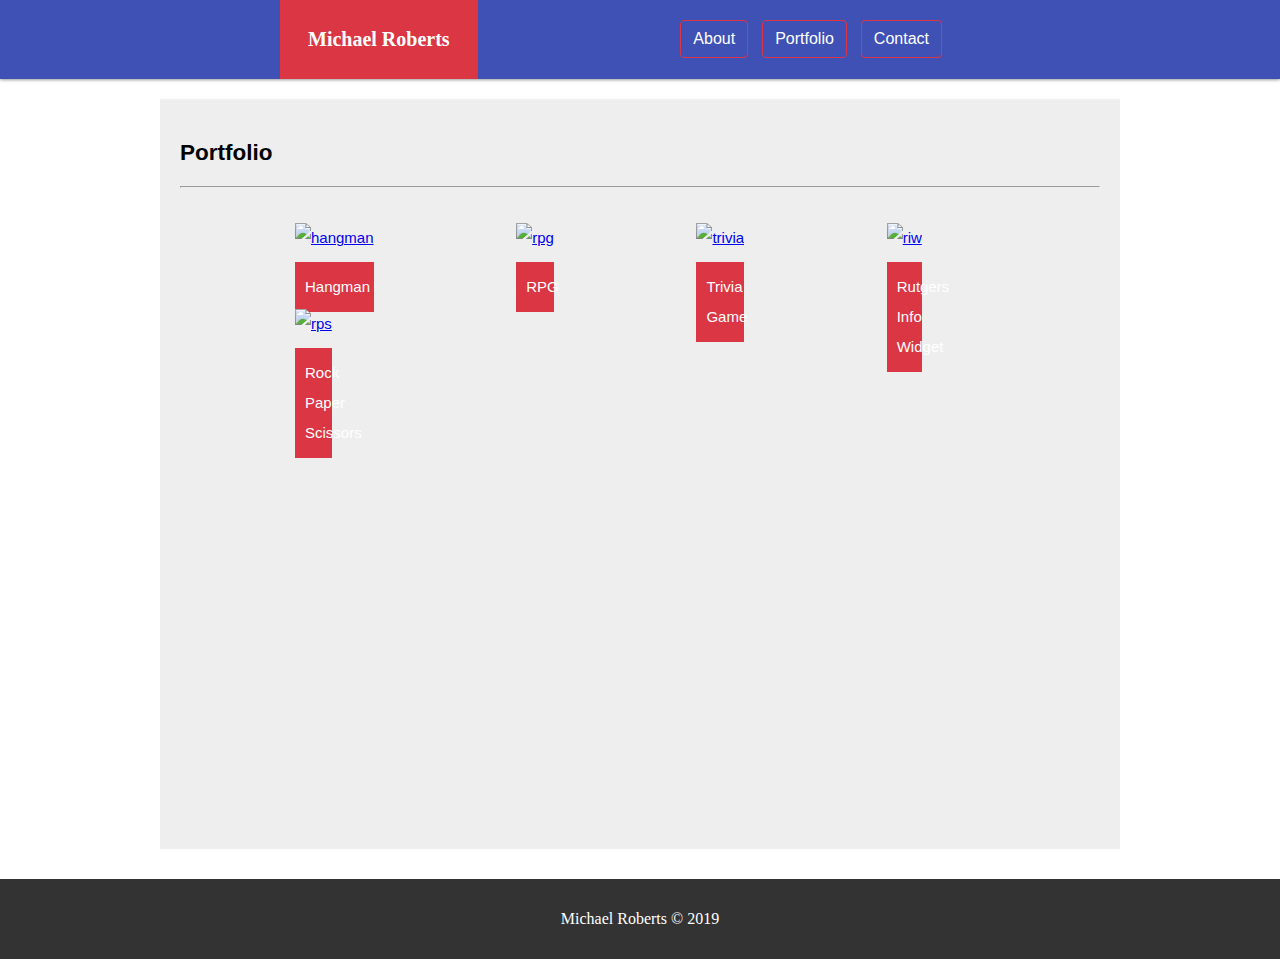
==== portfolio.html @ 1b2f9c06 "Added media queries for max-widths:1170px, 980px, & 880px" ====
<!DOCTYPE html>
<html>
  <head>
    <meta charset="utf-8">
    <meta http-equiv="X-UA-Compatible" content="IE=edge">
    <meta name="viewport" content="width=device-width, initial-scale=1">
    <Title>Portfolio</Title>
    <link rel="stylesheet" type="text/css" href="assets/css/element.css">
    <link rel="stylesheet" type="text/css" href="assets/css/class.css">
    <link rel="stylesheet" type="text/css" href="assets/css/id.css">
    <link rel="stylesheet" type="text/css" href="assets/css/button.css">
  </head>
  <body>
    <header class="site-header clearfix">
      <h1>Michael Roberts</h1>
      <nav class="main-nav">
        <ul>
          <li>
            <button type="button" class="btn btn-outline-danger">
              <a href="index.html">About</a>
            </button>
          </li>
          
          <li>
            <button type="button" class="btn btn-outline-danger">
              <a href="portfolio.html">Portfolio</a>
            </button>
          </li>
          
          <li>
            <button type="button" class="btn btn-outline-danger">
              <a href="contact.html">Contact</a>
            </button>
          </li>
        </ul>
      </nav>
    </header>
    <main>
      <section class="portfolio-content">
          <h2>Portfolio</h2>
          <hr>
          <a href="<link>">
            <p>Hangman</p>
              <img src="https://11points.com/wp-content/uploads/2012/09/dominatehangman-1600.jpg" height="150px" width="auto" alt="hangman">
          </a>
          <a href="<link>">
              <p>RPG</p>
                <img src="http://michibiku.com/wp-content/uploads/2017/07/pictlogica-final-fantasy-party-e1500899088862-800x445.png" height="150px" width="auto" alt="rpg">
          </a>
          <a href="<link>">
              <p>Trivia Game</p>
                <img src="http://www.sporcle.com/blog/wp-content/uploads/2018/10/1-48.jpg" height="150px" width="auto" alt="trivia">
          </a>
          <a href="<link>">
              <p>Rutgers Info Widget</p>
                <img src="https://www.hostinger.com/tutorials/wp-content/uploads/sites/2/2017/06/How-to-Create-Custom-Widget-in-WordPress.jpg" height="150px" width="275px" alt="riw">
          </a>
          <a href="<link>">
              <p>Rock Paper Scissors</p>
                <img src="https://wp-assets.futurism.com/2014/05/rock-paper-scissors.jpg" height="150px" width="300px" alt="rps">
          </a>
      </section>
    </main>
    <footer id="footer" class="main-footer clearfix">
      <p class="copyright">
        Michael Roberts &copy; 2019
      </p>
    </footer>
</body>
</html>
---- assets/css/element.css ----
body {
  margin: auto;
  height: auto;
  padding: auto;
  background: url(https://designshack.net/wp-content/uploads/best-watercolor-backgrounds.jpg);
  background-size: cover;
}

p {
padding: 10px;
}

/* Contact CSS */
* {
  box-sizing: border-box;
}

input[type=text], select, textarea {
  width: 100%;
  padding: 12px;
  border: 1px solid #ccc;
  margin-top: 6px;
  margin-bottom: 16px;
  resize: vertical;
}

input[type=submit] {
  background-color: rgb(71, 156, 212);
  color: white;
  padding: 12px 20px;
  border: none;
  cursor: pointer;
}

input[type=submit]:hover {
  background-color: #DA3643;
}
---- assets/css/class.css ----
.clearfix:after {
  visibility: hidden;
  display: block;
  font-size: 0;
  content: " ";
  clear: both;
  height: 0;
  }
  .clearfix { 
    display: inline-block; 
  }
  
  * html .clearfix { 
    height: 1%; 
  }
  
  .clearfix { 
    display: block; 
  }
  
  .site-header {
  background:#3f51b5;
  color: #fff;
  box-shadow: 0 1px 3px #999;
  margin: auto;
  font-family: 'Georgia', Times, Times New Roman, serif;
  }
  
  .site-header h1 {
  margin: 0;
  font-size: 20px;
  float: left;
  background: #DA3643;
  position: relative;
  padding: 28px;
  left: 280px;
  }
  
  .main-nav {
  float: right;
  position: relative;
  padding: 20px;
  right: 313px;
  }
  
  .main-nav ul {
  margin: 0px;
  list-style: none;
  }
  
  .main-nav ul li {
  display: inline;
  margin: 5px;
  }
  
  .main-nav ul li a {
  text-decoration: none;
  color: #fff;
  }
  
  .main-content {
  background:#eee;
  width: 960px;
  height: 600px;
  padding: 20px;
  margin: auto;
  margin-top: 20px;
  margin-bottom: 30px;
  font-size: 15px;
  line-height: 30px;
  font-family: 'Arial', 'Helvetica Neue', Helvetica, sans-serif;
  }
  
  .main-content h2 {
  margin-top: 0;
  }
  
  .about-img {
  height: 190px;
  width:auto;
  float: left;
    }
  
  
  .main-footer {
  background: #333;
  color: #fff;
  padding: 5px 5%;
  text-align: center;
  margin: auto;
  }
  
  /* Contact CSS */
  .container {
  border-radius: 5px;
  background-color: #f2f2f2;
  padding: 10px;
  }

  
/* portfolio css */
.portfolio-content {
  background:#eee;
  width: 960px;
  height: 750px;
  padding: 20px;
  margin: auto;
  margin-top: 20px;
  margin-bottom: 30px;
  font-size: 15px;
  line-height: 30px;
  font-family: 'Arial', 'Helvetica Neue', Helvetica, sans-serif;
  }

.portfolio-content p {
  position: absolute;
  width: 100%;
  top: 80%;
  text-align: center;
  background-color: #DA3643;
  color: white;
}

.portfolio-content a {
  position: relative;
  margin: 3%;
  margin-left: 115px;
  float: left;
}

/* Button CSS */
.btn {
  display: inline-block;
  font-weight: 400;
  color: #212529;
  text-align: center;
  vertical-align: middle;
  -webkit-user-select: none;
  -moz-user-select: none;
  -ms-user-select: none;
  user-select: none;
  background-color: transparent;
  border: 1px solid transparent;
  padding: 0.375rem 0.75rem;
  font-size: 1rem;
  line-height: 1.5;
  border-radius: 0.25rem;
  transition: color 0.15s ease-in-out, background-color 0.15s ease-in-out, border-color 0.15s ease-in-out, box-shadow 0.15s ease-in-out;
}

.btn-outline-danger {
  color: #dc3545;
  border-color: #dc3545;
}

.btn-outline-danger:hover {
  color: #fff;
  background-color: #dc3545;
  border-color: #dc3545;
}

.btn-outline-danger:focus, .btn-outline-danger.focus {
  box-shadow: 0 0 0 0.2rem rgba(220, 53, 69, 0.5);
}

.btn-outline-danger.disabled, .btn-outline-danger:disabled {
  color: #dc3545;
  background-color: transparent;
}

.btn-outline-danger:not(:disabled):not(.disabled):active, .btn-outline-danger:not(:disabled):not(.disabled).active,
.show > .btn-outline-danger.dropdown-toggle {
  color: #fff;
  background-color: #dc3545;
  border-color: #dc3545;
}

.btn-outline-danger:not(:disabled):not(.disabled):active:focus, .btn-outline-danger:not(:disabled):not(.disabled).active:focus,
.show > .btn-outline-danger.dropdown-toggle:focus {
  box-shadow: 0 0 0 0.2rem rgba(220, 53, 69, 0.5);
}
---- assets/css/id.css ----
/* about image css */
#container{
    width: 400px;
}
#floated{
    float: left;
    width: 150px;
}
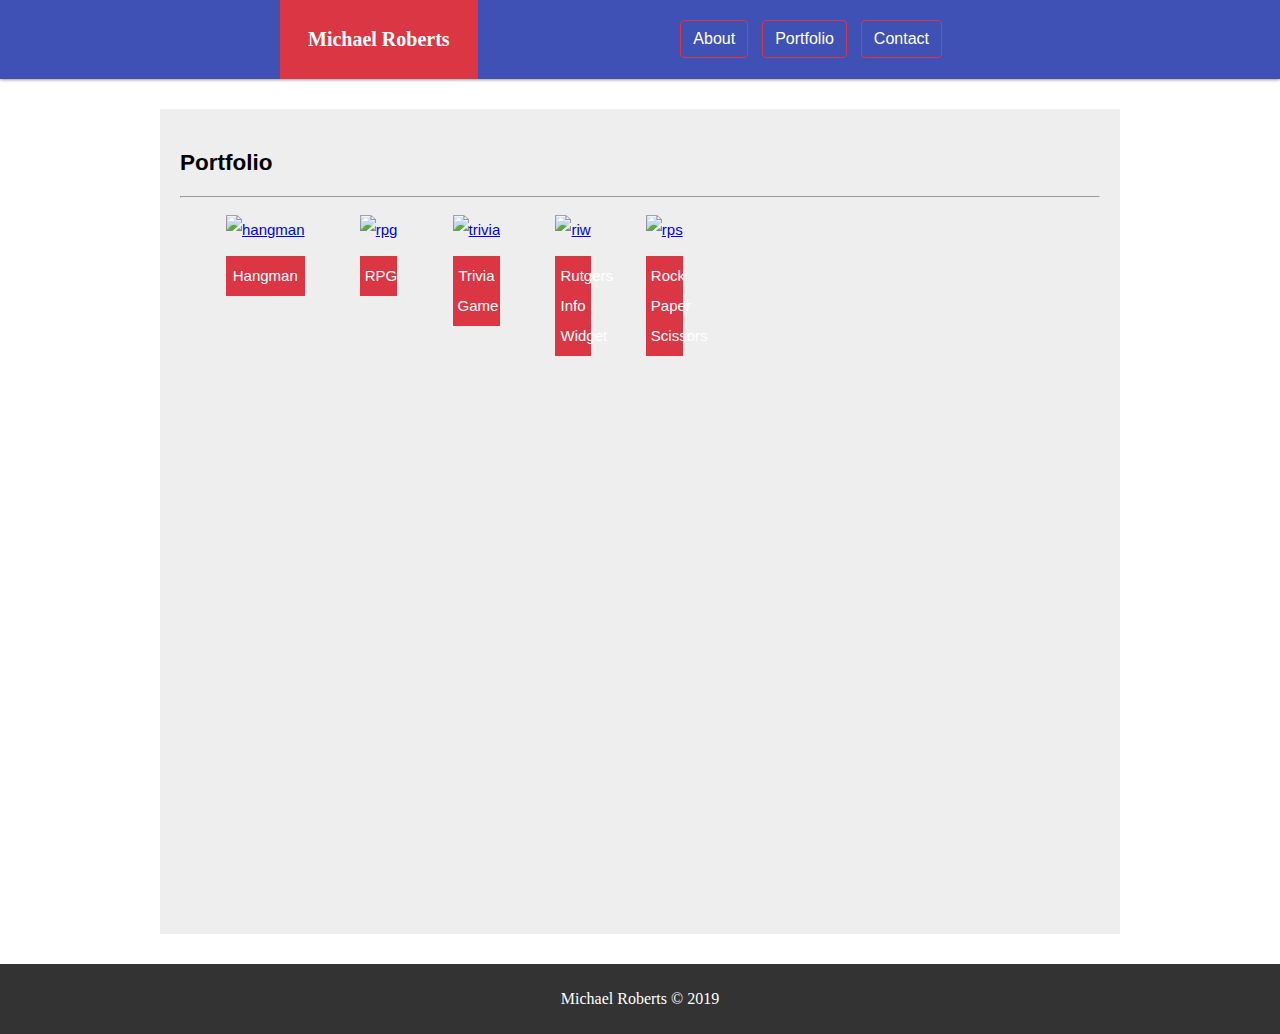
==== commit 0830fbf1: "Adjusted portofolio image's & text's height, width, and margins" ====
--- a/portfolio.html
+++ b/portfolio.html
@@ -9,6 +9,7 @@
     <link rel="stylesheet" type="text/css" href="assets/css/class.css">
     <link rel="stylesheet" type="text/css" href="assets/css/id.css">
     <link rel="stylesheet" type="text/css" href="assets/css/button.css">
+    <link rel="stylesheet" type="text/css" href="assets/css/media.css">
   </head>
   <body>
     <header class="site-header clearfix">
@@ -41,23 +42,23 @@
           <hr>
           <a href="<link>">
             <p>Hangman</p>
-              <img src="https://11points.com/wp-content/uploads/2012/09/dominatehangman-1600.jpg" height="150px" width="auto" alt="hangman">
+            <img src="https://11points.com/wp-content/uploads/2012/09/dominatehangman-1600.jpg" height="150px" width="auto" alt="hangman">
           </a>
           <a href="<link>">
-              <p>RPG</p>
-                <img src="http://michibiku.com/wp-content/uploads/2017/07/pictlogica-final-fantasy-party-e1500899088862-800x445.png" height="150px" width="auto" alt="rpg">
+            <p>RPG</p>
+            <img src="http://michibiku.com/wp-content/uploads/2017/07/pictlogica-final-fantasy-party-e1500899088862-800x445.png" height="150px" width="auto" alt="rpg">
           </a>
           <a href="<link>">
-              <p>Trivia Game</p>
-                <img src="http://www.sporcle.com/blog/wp-content/uploads/2018/10/1-48.jpg" height="150px" width="auto" alt="trivia">
+            <p>Trivia Game</p>
+            <img src="http://www.sporcle.com/blog/wp-content/uploads/2018/10/1-48.jpg" height="150px" width="auto" alt="trivia">
           </a>
           <a href="<link>">
-              <p>Rutgers Info Widget</p>
-                <img src="https://www.hostinger.com/tutorials/wp-content/uploads/sites/2/2017/06/How-to-Create-Custom-Widget-in-WordPress.jpg" height="150px" width="275px" alt="riw">
+            <p>Rutgers Info Widget</p>
+            <img src="https://www.hostinger.com/tutorials/wp-content/uploads/sites/2/2017/06/How-to-Create-Custom-Widget-in-WordPress.jpg" height="150px" width="275px" alt="riw">
           </a>
           <a href="<link>">
-              <p>Rock Paper Scissors</p>
-                <img src="https://wp-assets.futurism.com/2014/05/rock-paper-scissors.jpg" height="150px" width="300px" alt="rps">
+            <p>Rock Paper Scissors</p>
+            <img src="https://wp-assets.futurism.com/2014/05/rock-paper-scissors.jpg" height="150px" width="300px" alt="rps">
           </a>
       </section>
     </main>
--- a/assets/css/element.css
+++ b/assets/css/element.css
@@ -7,7 +7,7 @@
 }
 
 p {
-padding: 10px;
+padding: 5px;
 }
 
 /* Contact CSS */
--- a/assets/css/class.css
+++ b/assets/css/class.css
@@ -64,7 +64,7 @@
   height: 600px;
   padding: 20px;
   margin: auto;
-  margin-top: 20px;
+  margin-top: 0px;
   margin-bottom: 30px;
   font-size: 15px;
   line-height: 30px;
@@ -78,8 +78,7 @@
   .about-img {
   height: 190px;
   width:auto;
-  float: left;
-    }
+      }
   
   
   .main-footer {
@@ -102,10 +101,10 @@
 .portfolio-content {
   background:#eee;
   width: 960px;
-  height: 750px;
+  height: 825px;
   padding: 20px;
   margin: auto;
-  margin-top: 20px;
+  margin-top: 30px;
   margin-bottom: 30px;
   font-size: 15px;
   line-height: 30px;
@@ -115,16 +114,24 @@
 .portfolio-content p {
   position: absolute;
   width: 100%;
-  top: 80%;
+  top: 85%;
   text-align: center;
   background-color: #DA3643;
   color: white;
 }
 
+.portfolio-content img {
+  width: 390px;
+  height: 170px;
+  position: relative;
+}
+
 .portfolio-content a {
   position: relative;
+  left: 2%;
   margin: 3%;
-  margin-left: 115px;
+  margin-top: 1%;
+  margin-bottom: 5%;
   float: left;
 }
 
--- a/assets/css/media.css
+++ b/assets/css/media.css
@@ -0,0 +1,101 @@
+@media screen and (max-width: 1125px) {
+
+    .site-header h1 {
+        left: 100px;
+    }
+
+    .main-nav {
+        right:100px;
+    }
+    
+}
+
+@media screen and (max-width: 980px) {
+
+    .site-header h1 {
+        left: 5%;
+    }
+
+    .main-nav {
+        right:5%;
+    }
+
+    .main-content {
+        line-height: auto;
+        margin-bottom: 80%;
+        margin-left: 5%;
+        width: 57%;
+        font-size: 12px;
+        height: 10%;
+    }
+
+    .portfolio-content {
+        margin-bottom: 80%;
+        margin-left: 5%;
+        width: 60%;
+     }
+
+    .portfolio-content a {
+        right:1%;
+    }
+
+}
+
+@media screen and (max-width: 768px) {
+
+    .site-header h1 {
+        left: 5%;
+    }
+
+    .main-nav {
+        right:5%;
+    }
+
+    .main-content {
+        line-height: auto;
+        margin-left: 5%;
+        margin-bottom: 10%;
+        width: 87%;
+        height: 10%;
+    }
+
+    .portfolio-content {
+        margin-left: 5%;
+        margin-bottom: 10%;
+        width: 87%;
+        height: 10%;
+    }
+
+}
+
+@media screen and (max-width: 640px) {
+
+    .site-header h1 {
+        margin-right: 10%;
+        width: 100%;
+        text-align: center;
+        left:0%;
+    }
+
+    .main-nav {
+        width: 100%;
+        text-align: center;
+    }
+
+    .main-content {
+        line-height: auto;
+        margin: 5% 6%;
+        width: 87%;
+        font-size: 12px;
+        height: 10%;
+    }
+
+    .portfolio-content {
+        line-height: auto;
+        margin: 5% 6%;
+        width: 87%;
+        font-size: 12px;
+        height: 10%;
+    }
+
+}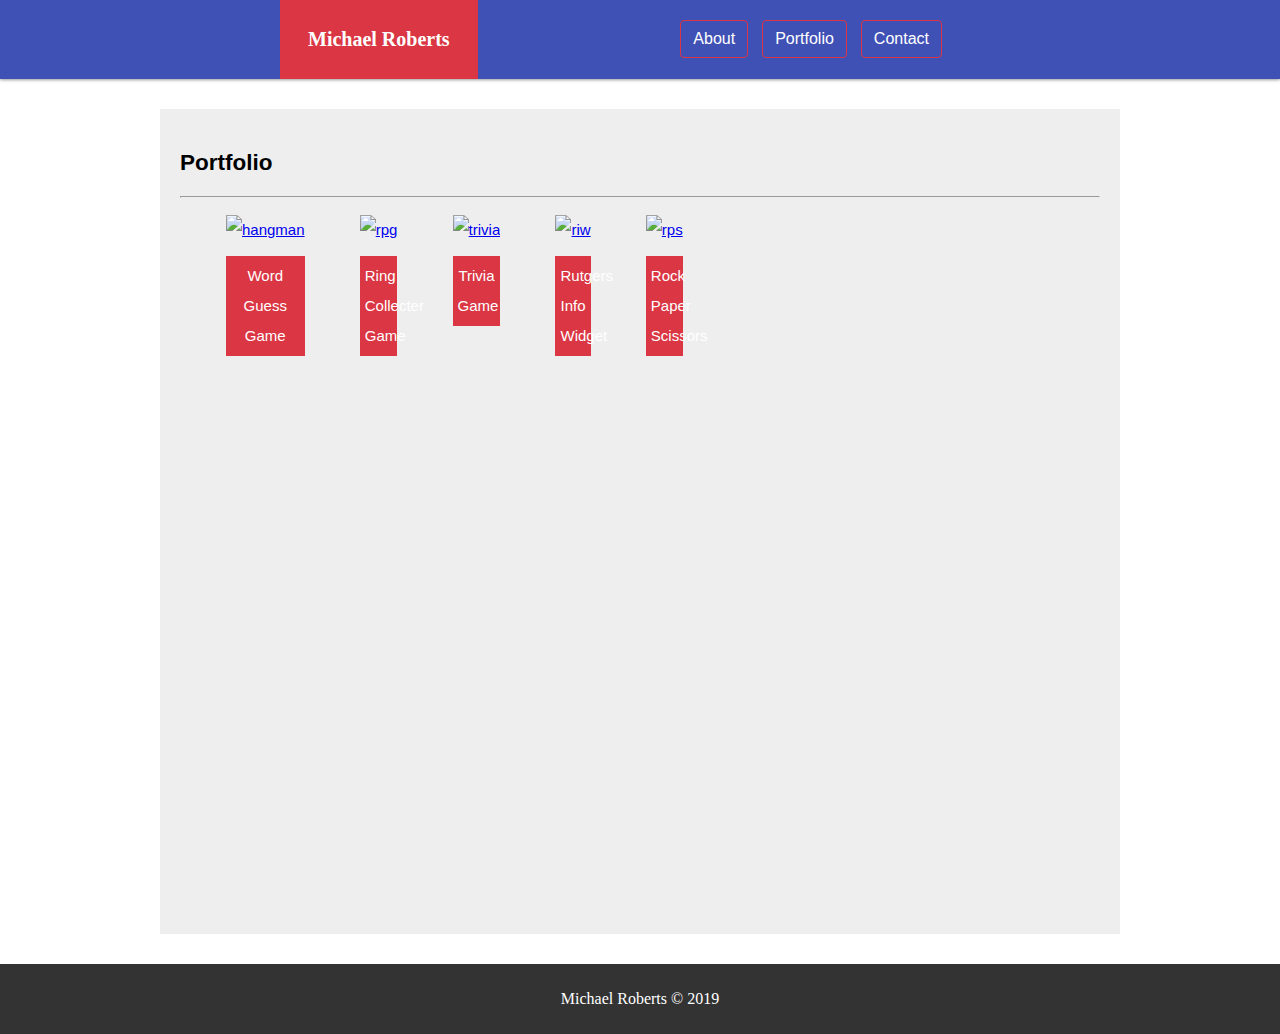
==== commit 8555cf05: "Added links for word guess game and ring collecter game" ====
--- a/portfolio.html
+++ b/portfolio.html
@@ -40,12 +40,12 @@
       <section class="portfolio-content">
           <h2>Portfolio</h2>
           <hr>
-          <a href="<link>">
-            <p>Hangman</p>
+          <a href="https://mike881205.github.io/Word-Guess-Game/">
+            <p>Word Guess Game</p>
             <img src="https://11points.com/wp-content/uploads/2012/09/dominatehangman-1600.jpg" height="150px" width="auto" alt="hangman">
           </a>
-          <a href="<link>">
-            <p>RPG</p>
+          <a href="https://mike881205.github.io/unit-4-game/">
+            <p>Ring Collecter Game</p>
             <img src="http://michibiku.com/wp-content/uploads/2017/07/pictlogica-final-fantasy-party-e1500899088862-800x445.png" height="150px" width="auto" alt="rpg">
           </a>
           <a href="<link>">
--- a/assets/css/class.css
+++ b/assets/css/class.css
@@ -64,8 +64,8 @@
   height: 600px;
   padding: 20px;
   margin: auto;
-  margin-top: 0px;
-  margin-bottom: 30px;
+  margin-top: 3%;
+  margin-bottom: 3%;
   font-size: 15px;
   line-height: 30px;
   font-family: 'Arial', 'Helvetica Neue', Helvetica, sans-serif;
--- a/assets/css/media.css
+++ b/assets/css/media.css
@@ -36,7 +36,12 @@
      }
 
     .portfolio-content a {
-        right:1%;
+        left: 0%;
+        margin-bottom: 10%;
+    }
+
+    .portfolio-content img {
+        width: 236px;
     }
 
 }
@@ -60,10 +65,20 @@
     }
 
     .portfolio-content {
+        margin-bottom: 80%;
         margin-left: 5%;
+        width: 87%;
+        height: 845px;
+     }
+
+    .portfolio-content a {
+        left: 0%;
         margin-bottom: 10%;
-        width: 87%;
-        height: 10%;
+        margin: 5%;
+    }
+
+    .portfolio-content img {
+        width: 236px;
     }
 
 }
@@ -91,11 +106,20 @@
     }
 
     .portfolio-content {
-        line-height: auto;
-        margin: 5% 6%;
+        margin-bottom: 80%;
+        margin-left: 5%;
         width: 87%;
-        font-size: 12px;
-        height: 10%;
+        height: 1275px;
+     }
+
+    .portfolio-content a {
+        left: 0%;
+        margin-bottom: 10%;
+        margin: 5%;
+    }
+
+    .portfolio-content img {
+        width: 450px;
     }
 
 }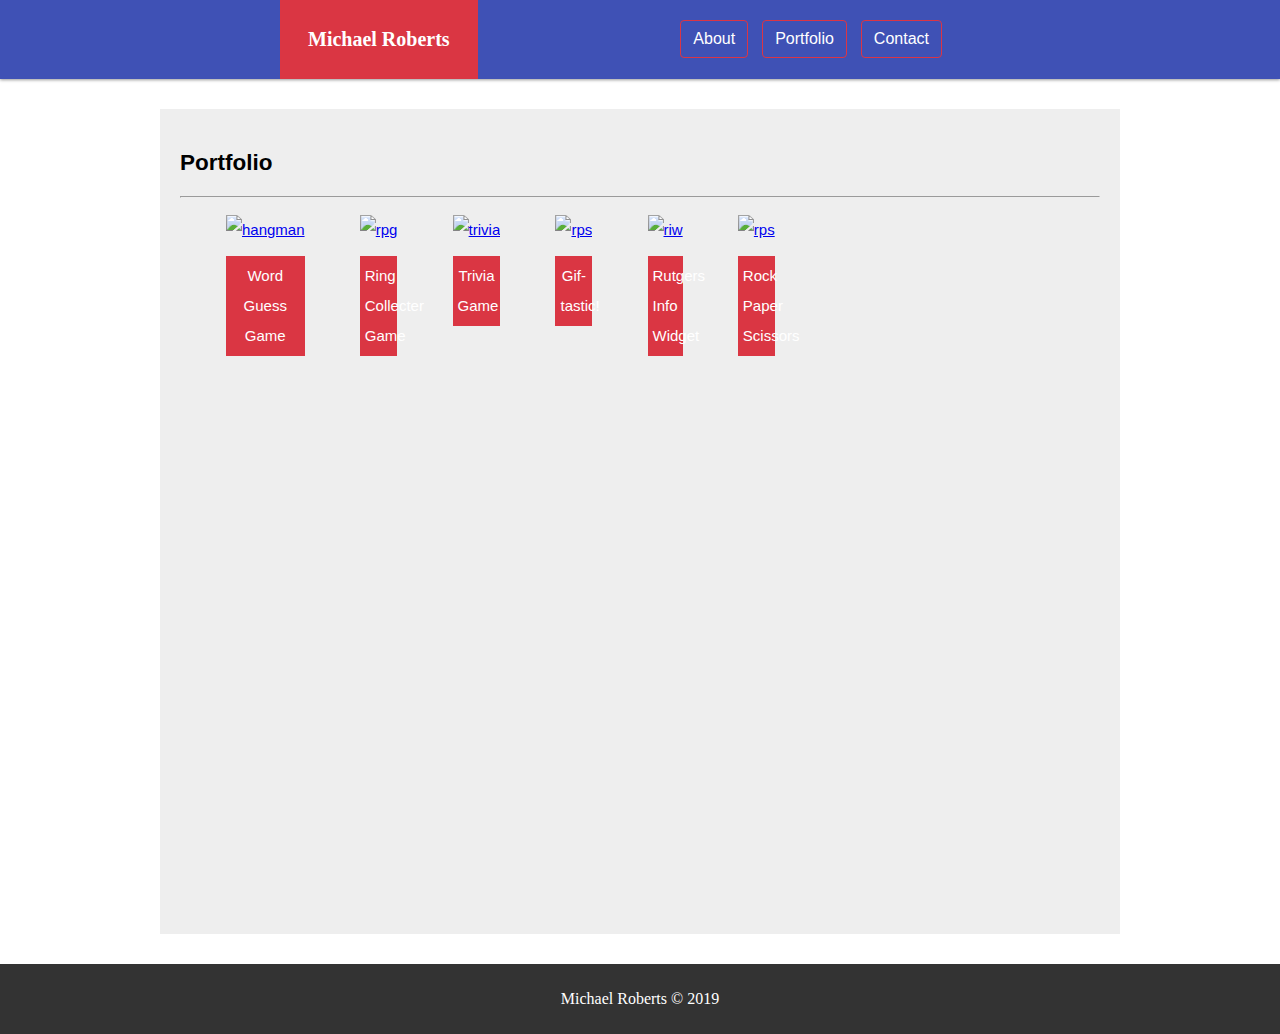
==== commit e3d45075: "added gif homework link" ====
--- a/portfolio.html
+++ b/portfolio.html
@@ -42,15 +42,19 @@
           <hr>
           <a href="https://mike881205.github.io/Word-Guess-Game/">
             <p>Word Guess Game</p>
-            <img src="https://11points.com/wp-content/uploads/2012/09/dominatehangman-1600.jpg" height="150px" width="auto" alt="hangman">
+            <img src="https://www.screengeek.net/wp-content/uploads/2018/10/jason-voorhees.jpg" height="150px" width="auto" alt="hangman">
           </a>
           <a href="https://mike881205.github.io/unit-4-game/">
             <p>Ring Collecter Game</p>
-            <img src="http://michibiku.com/wp-content/uploads/2017/07/pictlogica-final-fantasy-party-e1500899088862-800x445.png" height="150px" width="auto" alt="rpg">
+            <img src="https://store.playstation.com/store/api/chihiro/00_09_000/container/LB/en/999/EP0177-CUSA07010_00-AV00000000000001/1536296795000/image?w=240&h=240&bg_color=000000&opacity=100&_version=00_09_000" height="150px" width="auto" alt="rpg">
           </a>
-          <a href="<link>">
+          <a href="https://mike881205.github.io/TriviaGame/">
             <p>Trivia Game</p>
             <img src="http://www.sporcle.com/blog/wp-content/uploads/2018/10/1-48.jpg" height="150px" width="auto" alt="trivia">
+          </a>
+          <a href="https://mike881205.github.io/Giphy_Homework/">
+            <p>Gif-tastic!</p>
+            <img src="https://i.pinimg.com/originals/1c/ae/5e/1cae5e03b7781f94ea96e5687539ade5.jpg" height="150px" width="300px" alt="rps">
           </a>
           <a href="<link>">
             <p>Rutgers Info Widget</p>
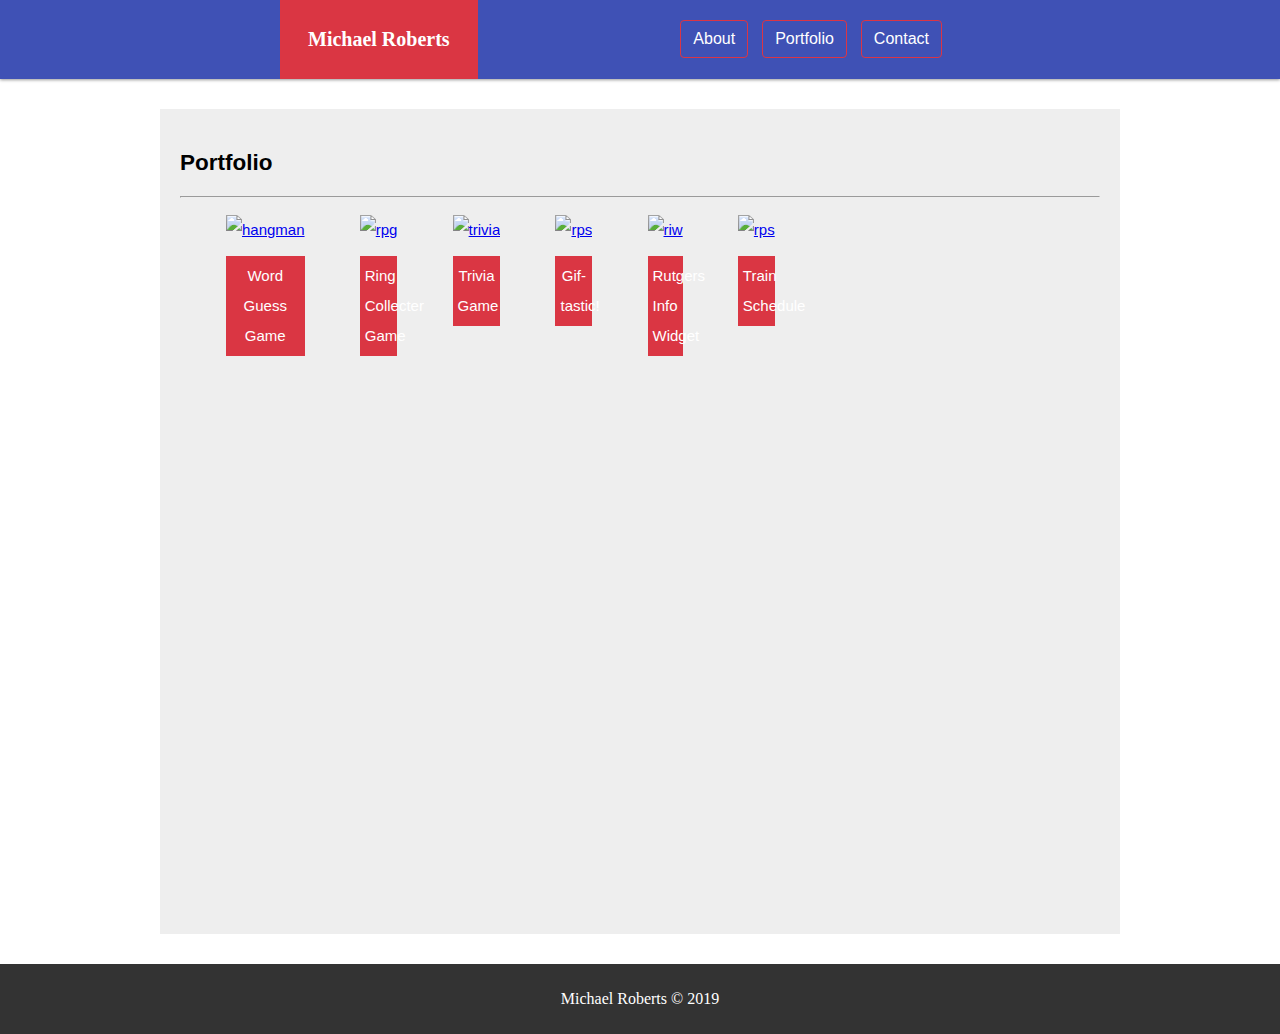
==== commit ea9fcc02: "Added link for train schedule in portfolio" ====
--- a/portfolio.html
+++ b/portfolio.html
@@ -60,8 +60,8 @@
             <p>Rutgers Info Widget</p>
             <img src="https://www.hostinger.com/tutorials/wp-content/uploads/sites/2/2017/06/How-to-Create-Custom-Widget-in-WordPress.jpg" height="150px" width="275px" alt="riw">
           </a>
-          <a href="<link>">
-            <p>Rock Paper Scissors</p>
+          <a href="https://mike881205.github.io/Train-Scheduler/">
+            <p>Train Schedule</p>
             <img src="https://wp-assets.futurism.com/2014/05/rock-paper-scissors.jpg" height="150px" width="300px" alt="rps">
           </a>
       </section>
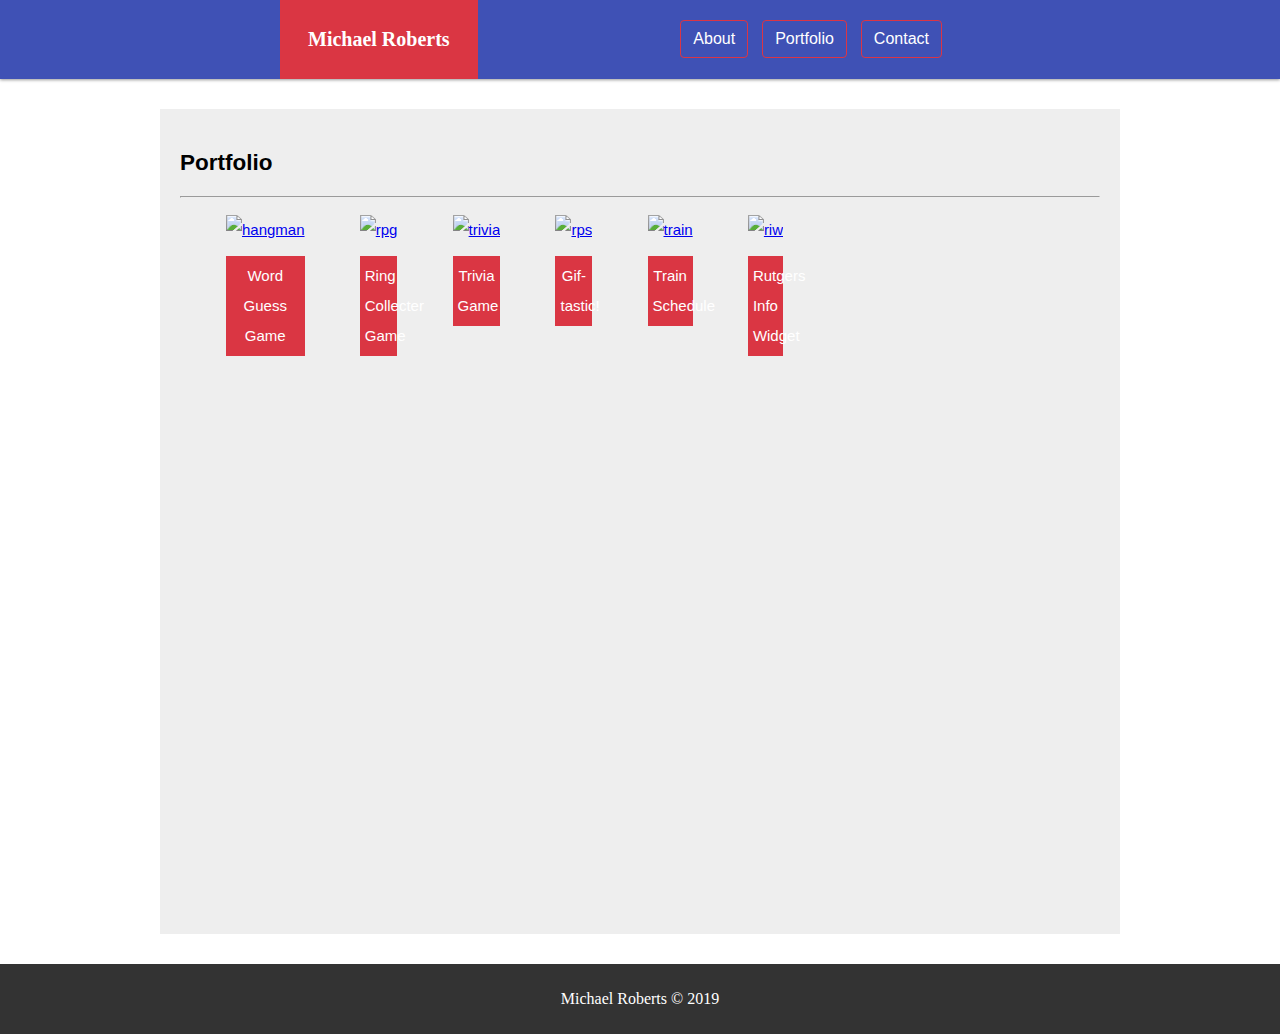
==== commit 5eb78aed: "added image for Train Scheduler link to portfolio" ====
--- a/portfolio.html
+++ b/portfolio.html
@@ -56,13 +56,13 @@
             <p>Gif-tastic!</p>
             <img src="https://i.pinimg.com/originals/1c/ae/5e/1cae5e03b7781f94ea96e5687539ade5.jpg" height="150px" width="300px" alt="rps">
           </a>
+          <a href="https://mike881205.github.io/Train-Scheduler/">
+            <p>Train Schedule</p>
+            <img src="https://images.squarespace-cdn.com/content/v1/56e1edcc2b8dde859fc93951/1558724621545-CKKHTLWWWX1066Q58MUR/[base64]/111+May+23+2019.jpg?format=1500w" height="150px" width="300px" alt="train">
+          </a>
           <a href="<link>">
             <p>Rutgers Info Widget</p>
             <img src="https://www.hostinger.com/tutorials/wp-content/uploads/sites/2/2017/06/How-to-Create-Custom-Widget-in-WordPress.jpg" height="150px" width="275px" alt="riw">
-          </a>
-          <a href="https://mike881205.github.io/Train-Scheduler/">
-            <p>Train Schedule</p>
-            <img src="https://wp-assets.futurism.com/2014/05/rock-paper-scissors.jpg" height="150px" width="300px" alt="rps">
           </a>
       </section>
     </main>
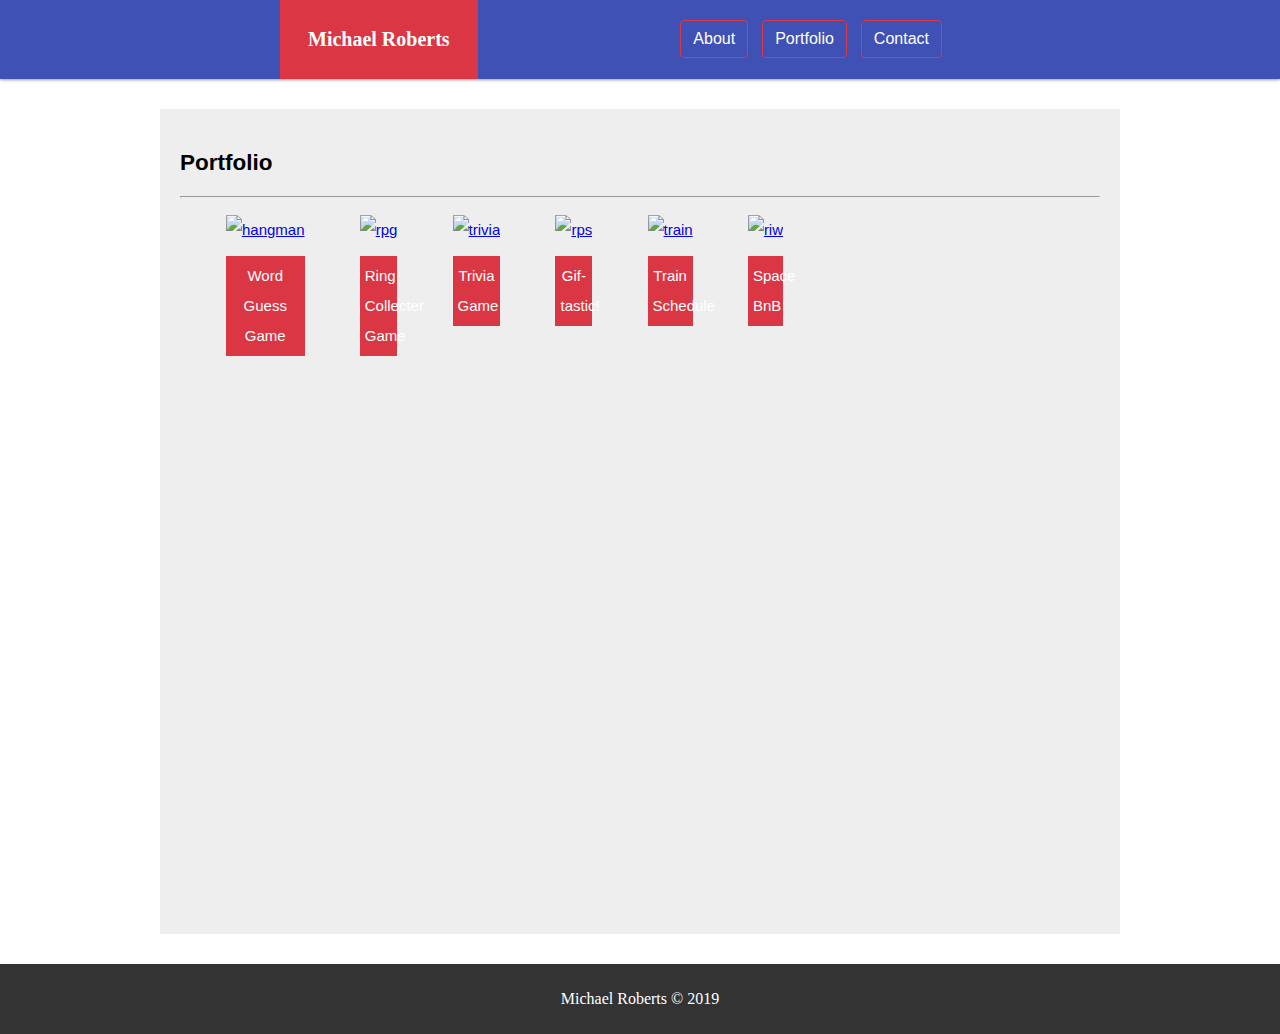
==== commit 9e44f454: "added Project 1 Link" ====
--- a/portfolio.html
+++ b/portfolio.html
@@ -60,9 +60,9 @@
             <p>Train Schedule</p>
             <img src="https://images.squarespace-cdn.com/content/v1/56e1edcc2b8dde859fc93951/1558724621545-CKKHTLWWWX1066Q58MUR/[base64]/111+May+23+2019.jpg?format=1500w" height="150px" width="300px" alt="train">
           </a>
-          <a href="<link>">
-            <p>Rutgers Info Widget</p>
-            <img src="https://www.hostinger.com/tutorials/wp-content/uploads/sites/2/2017/06/How-to-Create-Custom-Widget-in-WordPress.jpg" height="150px" width="275px" alt="riw">
+          <a href="https://onieronaut.github.io/Project1/">
+            <p>Space BnB</p>
+            <img src="https://pisces.bbystatic.com/image2/BestBuy_US/images/products/4316/4316601_sd.jpg" height="150px" width="275px" alt="riw">
           </a>
       </section>
     </main>
